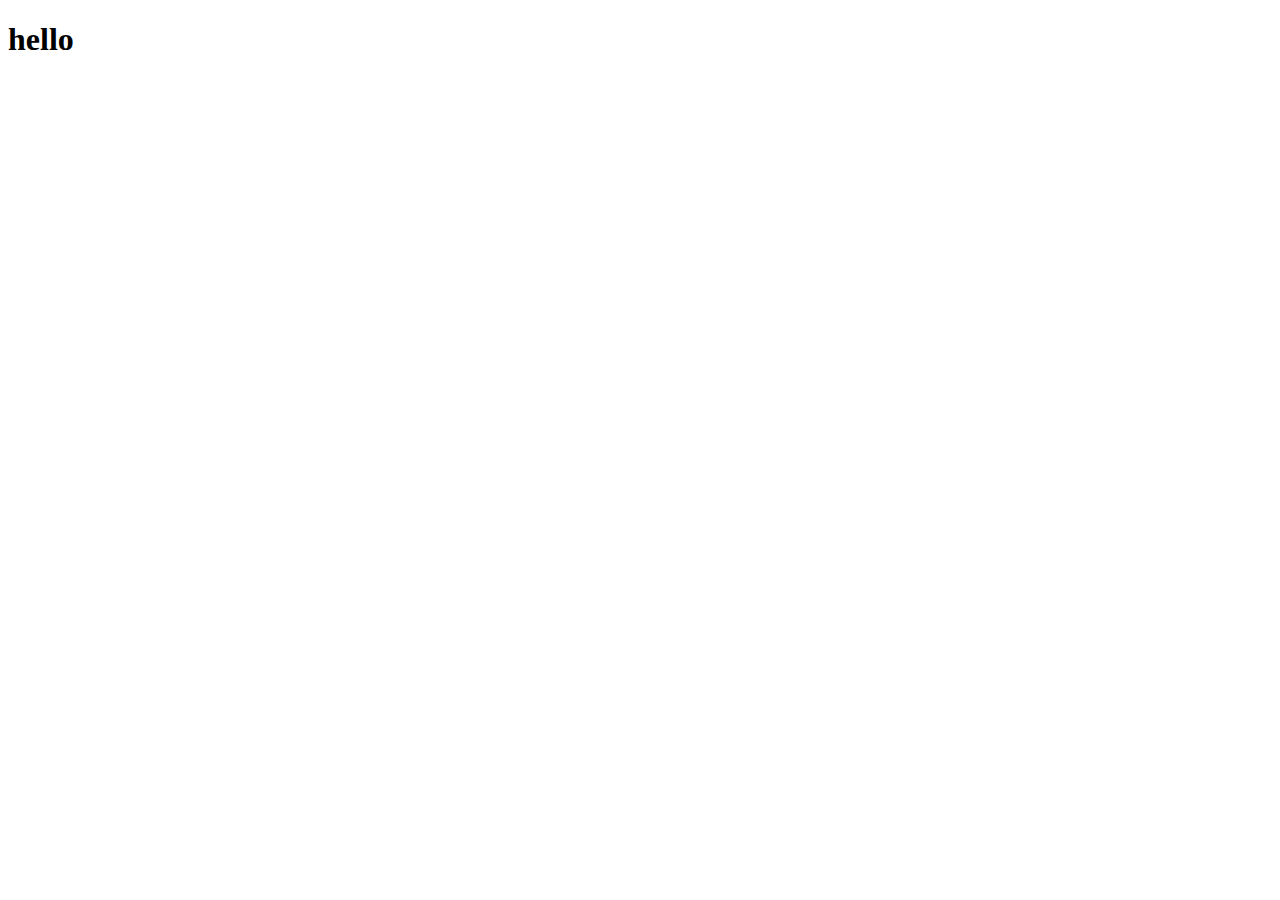
==== site/index.html @ 12d8341c "my first page" ====
<!DOCTYPE html>
<html>
<head>
	<meta charset="utf-8">
	<meta name="viewport" content="width=device-width, initial-scale=1">
	<title>Hello coursera</title>
</head>
<body>
<h1>hello </h1>
</body>
</html>
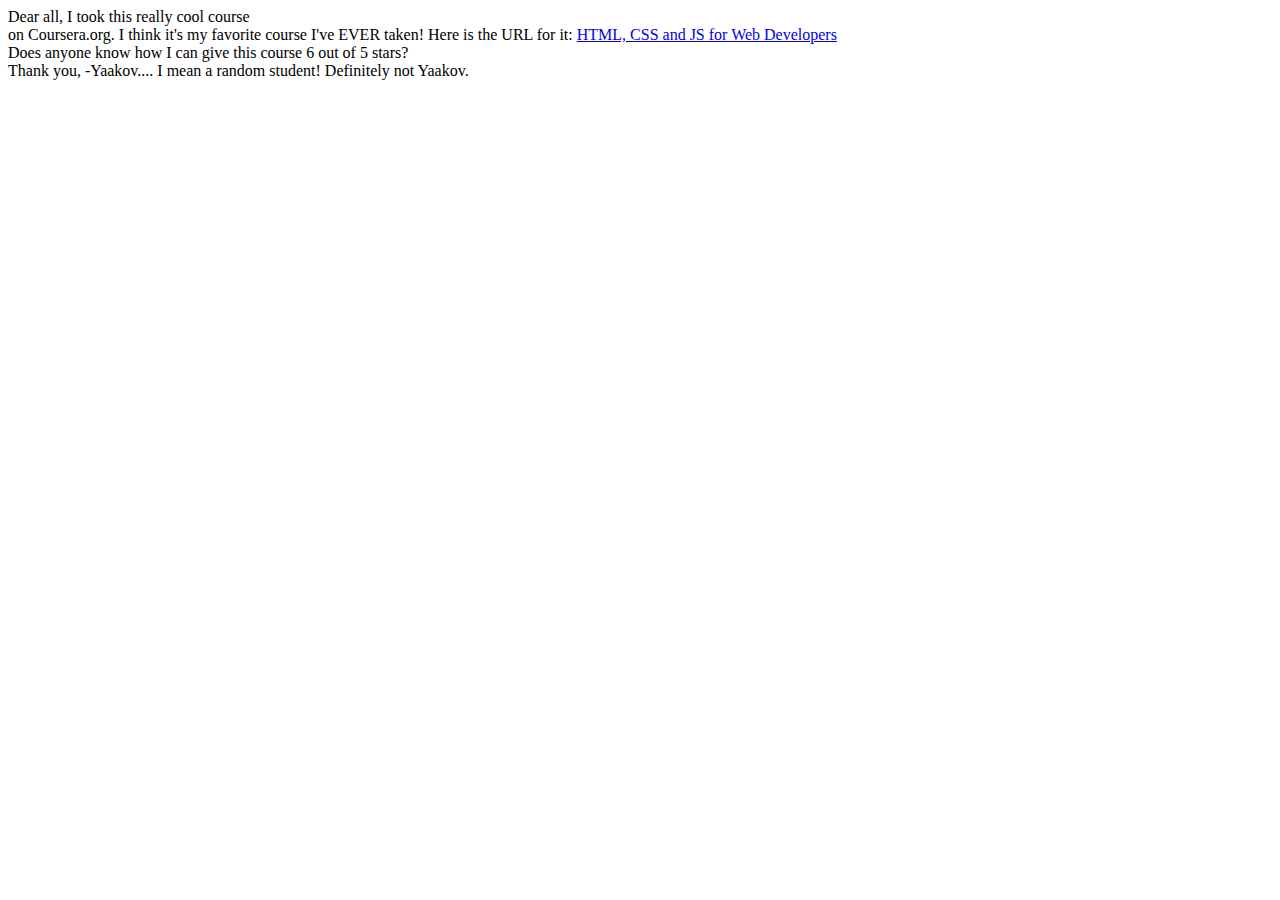
==== commit eee627d7: "New site" ====
--- a/site/index.html
+++ b/site/index.html
@@ -6,6 +6,21 @@
 	<title>Hello coursera</title>
 </head>
 <body>
-<h1>hello </h1>
+<div>Dear all,
+<span>I took this really cool course
+</span></div>
+<span>on Coursera.org. I think it's
+my favorite course I've EVER taken!
+Here is the URL for it:
+</span>
+<a href="...">HTML, CSS and JS for Web Developers</a>
+<div>
+Does anyone know how I can give this course 6
+out of 5 stars?
+</div>
+<div>
+Thank you,
+-Yaakov.... I mean a random student! Definitely not Yaakov.
+</div>
 </body>
 </html>